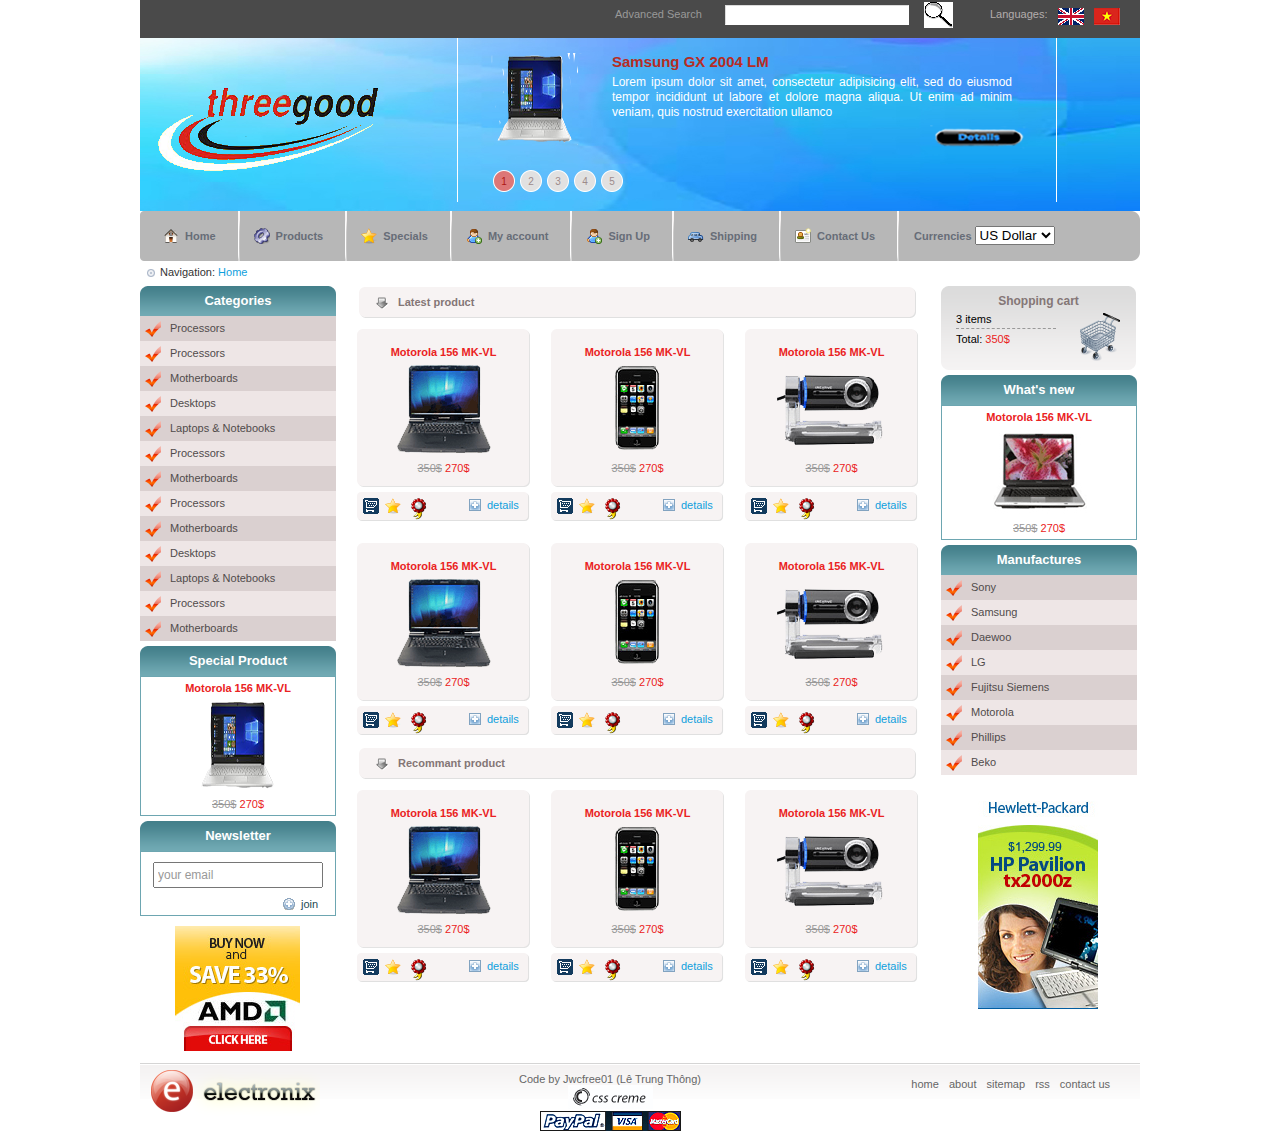
==== index.html @ 49585675 "test" ====
<!DOCTYPE HTML>
<html><!-- InstanceBegin template="/Templates/mytemplate.dwt" codeOutsideHTMLIsLocked="false" -->
    <head>
        <meta http-equiv="Content-Type" content="text/html; charset=utf-8">
        <!-- InstanceBeginEditable name="doctitle" -->
        <title>Th Mobile</title>
        <!-- InstanceEndEditable -->
        <link rel="stylesheet" type="text/css" href="css/style.css">
       
    
    <script type="text/javascript" src="js/boxOver.js"></script>
    <!-- InstanceBeginEditable name="head" -->
    <!-- InstanceEndEditable -->
    </head>
    
    <body>
      <div class="main">
          <!-- TOP : START -->
          <div class="top">              <div class="languages">
                  <div>Languages: </div>
                    <a href="#"><img src="img/tải%20xuống.png" alt="EN" /></a>
                    <a href="#"><img src="img/Capture.PNG" alt="DE" /></a>
                </div>
                <div class="search">
                  <div class="search_text"><a href="#">Advanced Search</a></div>
                    <input type="text" class="search_input" name="search" />
                    <input type="image" src="img/search.png" class="search_bt" />
                </div>
            </div>
            <!-- TOP : END -->

      <!-- HEADER : START -->
            <div class="header">
              <div id="logo"><img src="img/logo.png" alt="images"/></div>
              <div class="slider">
                  <div class="top_divider"><img src="img/sos.png" alt="images"/></div>
                    <div class="slide_content">
                      <div class="content">
                          <img src="img/laptop.png" alt="images" class="slide_img"/>
                            <div class="slide_details">
                              <div class="slide_title">Samsung GX 2004 LM</div>
                                <div class="slide_text">
                                  Lorem ipsum dolor sit amet, consectetur adipisicing elit, sed do eiusmod tempor incididunt ut labore et dolore magna aliqua. Ut enim ad minim veniam, quis nostrud exercitation ullamco
                                </div>
                                <a href="#" class="details"><img src="img/details.png" alt="images" /></a>
                            </div>
                        </div>
                        <div class="clr"></div>
                      <div class="pagination">
                          <span class="current">1</span>
                            <a href="#">2</a>
                            <a href="#">3</a>
                            <a href="#">4</a>
                            <a href="#">5</a>
                        </div>
                    </div>
                    <div class="top_divider"><img src="img/sos.png" alt="images"/></div>
                </div>
            </div>
            <div class="clr"></div>
            <!-- HEADER : END -->
               
      <!-- CONTENT : START -->        
            <div class="content">
              <!-- Menu tab -->
                <div id="menu_tab">
                  <div class="left_menu_corner"></div>
          <ul class="menu">
                      <li><a href="#" id="nav_hom">Home</a></li>
                        <li class="divider"></li>
                        <li><a href="#" id="nav_pro">Products</a></li>
                        <li class="divider"></li>
                        <li><a href="#" id="nav_spe">Specials</a></li>
                        <li class="divider"></li>
                        <li><a href="#" id="nav_acc">My account</a></li>
                        <li class="divider"></li>
                        <li><a href="#" id="nav_sig">Sign Up</a></li>
                        <li class="divider"></li>
                        <li><a href="#" id="nav_shi">Shipping</a></li>
                        <li class="divider"></li>
                        <li><a href="contact.html" id="nav_con">Contact Us</a></li>
                        <li class="divider"></li>
                        <li class="currencies">Currencies
                            <select>
                                <option>US Dollar</option>
                                <option>Euro</option>
                            </select>
                       </li>
                    </ul>
                    <div class="right_menu_corner"></div>
                </div>
            
              <!-- Navigation -->
                <!-- InstanceBeginEditable name="navigation" -->
				<div class="navigation">Navigation: <span class="current">Home</span></div><!-- InstanceEndEditable -->
              
                <!-- Left Content -->
                <div class="left_content">
                  <!-- Categories -->
                    <div class="title_box">Categories</div>
                    <ul class="left_menu">
                      <li class="odd"><a href="#">Processors</a></li>
                        <li class="even"><a href="#">Processors</a></li>
                        <li class="odd"><a href="#">Motherboards</a></li>
                        <li class="even"><a href="#">Desktops</a></li>
                        <li class="odd"><a href="#">Laptops & Notebooks</a></li>
                        <li class="even"><a href="#">Processors</a></li>
                        <li class="odd"><a href="#">Motherboards</a></li>
                        <li class="even"><a href="#">Processors</a></li>
                        <li class="odd"><a href="#">Motherboards</a></li>
                        <li class="even"><a href="#">Desktops</a></li>
                        <li class="odd"><a href="#">Laptops & Notebooks</a></li>
                        <li class="even"><a href="#">Processors</a></li>
                        <li class="odd"><a href="#">Motherboards</a></li>
                    </ul>
                  <!-- Special Product -->
                    <div class="title_box">Special Product</div>
                    <div class="border_box">
                      <div class="product_title"><a href="#">Motorola 156 MK-VL</a></div>
                        <div class="product_image"><a href="#"><img src="img/laptop.png" alt="Laptop"/></a></div>
                        <div class="product_price">
                          <span class="reduce">350$</span>
                            <span class="price">270$</span>
                        </div>
                    </div> 
                    <!-- Newsletter -->
                    <div class="title_box">Newsletter</div>
                    <div class="border_box">
                      <input type="text" name="newsletter" class="newsletter_input" value="your email" />
                        <a href="#" class="join">join</a>
                    </div>       
                    <!-- Banner -->
                    <div class="banner_adds">
                      <a href="#"><img src="img/bann2.jpg" alt="Banner" /></a>
                    </div>
        </div>
              
                <!-- Center Content --><!-- InstanceBeginEditable name="contact" -->
                <div class="center_content">
                  <div class="center_title_bar">Latest product</div>
                  <!--Product-->
                  <div class="product_box">
                    <div class="top_product_box"></div>
                    <div class="center_product_box">
                      <div class="product_title"><a href="#">Motorola 156 MK-VL</a></div>
                      <div class="product_image"><a href="#"><img src="img/laptop.gif" alt="Laptop"/></a></div>
                      <div class="product_price"> <span class="reduce">350$</span> <span class="price">270$</span> </div>
                    </div>
                    <div class="bottom_product_box"></div>
                    <div class="product_details_tab"> <a href="#" title="header=[Add to cart] body=[&nbsp;]"><img src="img/cart.gif" alt="Cart" class="left_bt" /></a> <a href="#" title="header=[Speacials] body=[&nbsp;]"><img src="img/favs.gif" alt="Speacials" class="left_bt" /></a> <a href="#" title="header=[Gift] body=[&nbsp;]"><img src="img/favorites.gif" alt="Gift" class="left_bt" /></a> <a href="../Demo/detail.html" class="product_details">details</a> </div>
                  </div>
                  <!--Product-->
                  <div class="product_box">
                    <div class="top_product_box"></div>
                    <div class="center_product_box">
                      <div class="product_title"><a href="#">Motorola 156 MK-VL</a></div>
                      <div class="product_image"><a href="#"><img src="img/p4.gif" alt="Laptop"/></a></div>
                      <div class="product_price"> <span class="reduce">350$</span> <span class="price">270$</span> </div>
                    </div>
                    <div class="bottom_product_box"></div>
                    <div class="product_details_tab"> <a href="#" title="header=[Add to cart] body=[&nbsp;]"><img src="img/cart.gif" alt="Cart" class="left_bt" /></a> <a href="#" title="header=[Speacials] body=[&nbsp;]"><img src="img/favs.gif" alt="Speacials" class="left_bt" /></a> <a href="#" title="header=[Gift] body=[&nbsp;]"><img src="img/favorites.gif" alt="Gift" class="left_bt" /></a> <a href="../Demo/detail.html" class="product_details">details</a> </div>
                  </div>
                  <!--Product-->
                  <div class="product_box">
                    <div class="top_product_box"></div>
                    <div class="center_product_box">
                      <div class="product_title"><a href="#">Motorola 156 MK-VL</a></div>
                      <div class="product_image"><a href="#"><img src="img/p5.gif" alt="Laptop"/></a></div>
                      <div class="product_price"> <span class="reduce">350$</span> <span class="price">270$</span> </div>
                    </div>
                    <div class="bottom_product_box"></div>
                    <div class="product_details_tab"> <a href="#" title="header=[Add to cart] body=[&nbsp;]"><img src="img/cart.gif" alt="Cart" class="left_bt" /></a> <a href="#" title="header=[Speacials] body=[&nbsp;]"><img src="img/favs.gif" alt="Speacials" class="left_bt" /></a> <a href="#" title="header=[Gift] body=[&nbsp;]"><img src="img/favorites.gif" alt="Gift" class="left_bt" /></a> <a href="../Demo/detail.html" class="product_details">details</a> </div>
                  </div>
                  <!--Product-->
                  <div class="product_box">
                    <div class="top_product_box"></div>
                    <div class="center_product_box">
                      <div class="product_title"><a href="#">Motorola 156 MK-VL</a></div>
                      <div class="product_image"><a href="#"><img src="img/laptop.gif" alt="Laptop"/></a></div>
                      <div class="product_price"> <span class="reduce">350$</span> <span class="price">270$</span> </div>
                    </div>
                    <div class="bottom_product_box"></div>
                    <div class="product_details_tab"> <a href="#" title="header=[Add to cart] body=[&nbsp;]"><img src="img/cart.gif" alt="Cart" class="left_bt" /></a> <a href="#" title="header=[Speacials] body=[&nbsp;]"><img src="img/favs.gif" alt="Speacials" class="left_bt" /></a> <a href="#" title="header=[Gift] body=[&nbsp;]"><img src="img/favorites.gif" alt="Gift" class="left_bt" /></a> <a href="../Demo/detail.html" class="product_details">details</a> </div>
                  </div>
                  <!--Product-->
                  <div class="product_box">
                    <div class="top_product_box"></div>
                    <div class="center_product_box">
                      <div class="product_title"><a href="#">Motorola 156 MK-VL</a></div>
                      <div class="product_image"><a href="#"><img src="img/p4.gif" alt="Laptop"/></a></div>
                      <div class="product_price"> <span class="reduce">350$</span> <span class="price">270$</span> </div>
                    </div>
                    <div class="bottom_product_box"></div>
                    <div class="product_details_tab"> <a href="#" title="header=[Add to cart] body=[&nbsp;]"><img src="img/cart.gif" alt="Cart" class="left_bt" /></a> <a href="#" title="header=[Speacials] body=[&nbsp;]"><img src="img/favs.gif" alt="Speacials" class="left_bt" /></a> <a href="#" title="header=[Gift] body=[&nbsp;]"><img src="img/favorites.gif" alt="Gift" class="left_bt"/></a> <a href="../Demo/detail.html" class="product_details">details</a> </div>
                  </div>
                  <!--Product-->
                  <div class="product_box">
                    <div class="top_product_box"></div>
                    <div class="center_product_box">
                      <div class="product_title"><a href="#">Motorola 156 MK-VL</a></div>
                      <div class="product_image"><a href="#"><img src="img/p5.gif" alt="Laptop"/></a></div>
                      <div class="product_price"> <span class="reduce">350$</span> <span class="price">270$</span> </div>
                    </div>
                    <div class="bottom_product_box"></div>
                    <div class="product_details_tab"> <a href="#" title="header=[Add to cart] body=[&nbsp;]"><img src="img/cart.gif" alt="Cart" class="left_bt" /></a> <a href="#" title="header=[Speacials] body=[&nbsp;]"><img src="img/favs.gif" alt="Speacials" class="left_bt" /></a> <a href="#" title="header=[Gift] body=[&nbsp;]"><img src="img/favorites.gif" alt="Gift" class="left_bt"/></a> <a href="../Demo/detail.html" class="product_details">details</a> </div>
                  </div>
                  <div class="center_title_bar">Recommant product</div>
                  <!--Product-->
                  <div class="product_box">
                    <div class="top_product_box"></div>
                    <div class="center_product_box">
                      <div class="product_title"><a href="#">Motorola 156 MK-VL</a></div>
                      <div class="product_image"><a href="#"><img src="img/laptop.gif" alt="Laptop"/></a></div>
                      <div class="product_price"> <span class="reduce">350$</span> <span class="price">270$</span> </div>
                    </div>
                    <div class="bottom_product_box"></div>
                    <div class="product_details_tab"> <a href="#" title="header=[Add to cart] body=[&nbsp;]"><img src="img/cart.gif" alt="Cart" class="left_bt" /></a> <a href="#" title="header=[Speacials] body=[&nbsp;]"><img src="img/favs.gif" alt="Speacials" class="left_bt" /></a> <a href="#" title="header=[Gift] body=[&nbsp;]"><img src="img/favorites.gif" alt="Gift" class="left_bt"/></a> <a href="../Demo/detail.html" class="product_details">details</a> </div>
                  </div>
                  <!--Product-->
                  <div class="product_box">
                    <div class="top_product_box"></div>
                    <div class="center_product_box">
                      <div class="product_title"><a href="#">Motorola 156 MK-VL</a></div>
                      <div class="product_image"><a href="#"><img src="img/p4.gif" alt="Laptop"/></a></div>
                      <div class="product_price"> <span class="reduce">350$</span> <span class="price">270$</span> </div>
                    </div>
                    <div class="bottom_product_box"></div>
                    <div class="product_details_tab"> <a href="#" title="header=[Add to cart] body=[&nbsp;]"><img src="img/cart.gif" alt="Cart" class="left_bt" /></a> <a href="#" title="header=[Speacials] body=[&nbsp;]"><img src="img/favs.gif" alt="Speacials" class="left_bt" /></a> <a href="#" title="header=[Gift] body=[&nbsp;]"><img src="img/favorites.gif" alt="Gift" class="left_bt"/></a> <a href="../Demo/detail.html" class="product_details">details</a> </div>
                  </div>
                  <!--Product-->
                  <div class="product_box">
                    <div class="top_product_box"></div>
                    <div class="center_product_box">
                      <div class="product_title"><a href="#">Motorola 156 MK-VL</a></div>
                      <div class="product_image"><a href="#"><img src="img/p5.gif" alt="Laptop"/></a></div>
                      <div class="product_price"> <span class="reduce">350$</span> <span class="price">270$</span> </div>
                    </div>
                    <div class="bottom_product_box"></div>
                    <div class="product_details_tab"> <a href="#" title="header=[Add to cart] body=[&nbsp;]"><img src="img/cart.gif" alt="Cart" class="left_bt" /></a> <a href="#" title="header=[Speacials] body=[&nbsp;]"><img src="img/favs.gif" alt="Speacials" class="left_bt" /></a> <a href="#" title="header=[Gift] body=[&nbsp;]"><img src="img/favorites.gif" alt="Gift" class="left_bt"/></a> <a href="../Demo/detail.html" class="product_details">details</a> </div>
                  </div>
                </div>
                <!-- InstanceEndEditable --><!-- Right Content -->
                <div class="right_content">
                  <!-- Shopping cart -->
          <div class="shopping_cart">
                        <div class="cart_title">Shopping cart</div>
                        <div class="cart_details">
                            3 items <br />
                            <span class="border_cart"></span>
                            Total: <span class="price">350$</span>
                        </div>
                        <div class="cart_icon"><a href="#" title="header=[Checkout] body=[&nbsp;] "><img src="img/shoppingcart.png" alt="" title="" width="48" height="48" border="0" /></a></div>
                    </div>
                    
                    <!-- What's new -->
                    <div class="title_box">What's new</div>
                    <div class="border_box">
                      <div class="product_title"><a href="#">Motorola 156 MK-VL</a></div>
                        <div class="product_image"><a href="#"><img src="img/p2.gif" alt="Laptop"/></a></div>
                        <div class="product_price">
                          <span class="reduce">350$</span>
                            <span class="price">270$</span>
                        </div>
                    </div>
                    
                    <!-- Manufactures -->
                    <div class="title_box">Manufactures</div>
                    <ul class="left_menu">
                      <li class="odd"><a href="#">Sony</a></li>
                        <li class="even"><a href="#">Samsung</a></li>
                        <li class="odd"><a href="#">Daewoo</a></li>
                        <li class="even"><a href="#">LG</a></li>
                        <li class="odd"><a href="#">Fujitsu Siemens</a></li>
                        <li class="even"><a href="#">Motorola</a></li>
                        <li class="odd"><a href="#">Phillips</a></li>
                        <li class="even"><a href="#">Beko</a></li>
                    </ul>
                    
                    <!-- Banner -->
                    <div class="banner_adds">
                      <a href="#"><img src="img/bann1.jpg" alt="Banner" /></a>
                    </div>
                </div>
            
            
            
            
            </div>
            <!-- CONTENT : END -->
            
           <div class="clr"></div>
           
			<!-- FOOTER: START -->
            <div class="footer">
                <div class="left_footer">
                    <img src="img/footer_logo.png" alt="images footer" />
                </div>
                <div class="center_footer">
                    Code by Jwcfree01 (Lê Trung Thông) <br />
                    <a href="#"><img src="img/csscreme.jpg" alt="images template" /></a> <br />
                    <img src="img/payment.gif" alt="payment" />
                </div>
                <div class="right_footer">
                    <a href="#">home</a>
                    <a href="#">about</a>
                    <a href="#">sitemap</a>
                    <a href="#">rss</a>
                    <a href="#">contact us</a>
                </div>
            </div>
             <!--FOOTER: END -->
        </div>
    </body>
<!-- InstanceEnd --></html>
---- css/style.css ----
/* CSS Document */


* { 
    margin: 0px;
    padding: 0px;
}

.clr { 
    clear: both;
}

body{
    background: url(../img/images.jpg) center top no-repeat;
    font-family:Arial, Helvetica, sans-serif;
    font-size: 11px;
}

.main {
    width: 1000px;
    margin: 0px auto;
}

/*---------------- center content -----------------*/

.center_content {
	width: 585px;
	float: left;
	padding: 5px 10px;
}
.center_title_bar {
    width: 520px;
    height: 33px;
    float: left;
    background: url(../img/bar_bg.gif) no-repeat center;
    padding: 0 0 0 40px;
    line-height: 33px;
    font-weight: bold;
    margin: 0 0 0 12px;
    color: #847676;
}
.product_box {
    width: 173px;
    height: auto;
    float: left;
    padding: 10px 10px 10px 11px;
}
.top_product_box {
    float: left;
    width: 173px;
    height: 12px;
    background: url(../img/product_box_top.gif) no-repeat center bottom;
}
.bottom_product_box {
    float: left;
    width: 173px;
    height: 10px;
    background: url(../img/product_box_bottom.gif) no-repeat center bottom;
}
.center_product_box {
    float: left;
    width: 173px;
    height: auto;
    text-align: center;
    background: url(../img/product_box_center.gif) repeat-y;
}
.product_details_tab {
    width: 173px;
    height: 31px;
    float: left;
    margin: 3px 0 0 0;
    background: url(../img/products_details_bg.gif) center no-repeat;
}
img.left_bt {
    float: left;
    padding: 6px 0 0 6px;
}
a.product_details {
    width: 25px;
    display: block;
    float: left;
    padding: 0 0 0 20px;
    background: url(../img/square-blue-add.gif) no-repeat left;
    margin: 7px 0 0 38px;
    text-decoration: none;
    color: #0fa0dd;
}


/*---------------- footer -----------------*/
/* CSS Document */

.footer{
    width: 1000px;
    height: 36px;
    background: url(../img/footer_bg.gif) repeat-x top;
}
.left_footer {
    float: left;
    padding: 5px 0 0 10px;
    width: 300px;
}
.right_footer {
    float: right;
    padding: 15px 30px 0 0;
}
.right_footer a {
    text-decoration: none;
    padding: 0 0 0 7px;
    color: #666;
}
.right_footer a:hover {
    text-decoration: underline;
    
}
.center_footer {
    float: left;
    width: 200px;
    text-align: center;
    color: #666666;
    padding: 10px 0 0 60px;
}



/*---------------- header -----------------*/
/* CSS Document */

.header {
    background: url(../img/background2.jpg) no-repeat center;
    width: 1000px;
    height: 173px;
}

#logo {
    float: left;
    padding: 15px;
}

.slider {
    width: 600px;
    height: 164px;
    float: left;
    padding: 0 0 0 50px;
}
.top_divider {
    float: left;
    width: 1px;
    height: 164px;
}

.slide_content {
    width: 538px;
    float: left;
    padding: 15px 30px 0 30px;
}

.slide_content .content .slide_img{
    float: left;
    padding: 0 0 10px 0;
}

.slide_content .content .slide_details{
    width: 400px;
    float: left;
    padding: 0 0 0 30px;
}

.slide_content .content .slide_details .slide_title{
    font-size: 15px;
    color: #b72c24;
    font-weight: bold;
}

.slide_content .content .slide_details .slide_text{
    padding: 5px 0 5px 0;
    font-size: 12px;
    color: #FFF;
    text-align: justify;
    line-height: 15px;
}

.slide_content .content .slide_details .details{
    width: 83px;
    height: 21px;
    display: block;
    float: right;
    margin: 5px 0 0 0 0;
    padding-left: 5px;
    text-align: center;
    line-height: 21px;
    text-decoration: none;
    color: #000000;
}


.slide_content .pagination{
        padding-top: 10px;
        margin: 5px;
        text-align: center;
        float: left;
        font-size: 10px;
}

.slide_content .pagination .current {
    width: 22px;
    height: 22px;
    display: block;
    float: left;
    line-height: 23px;
    text-align: center;
    background:url(../img/bg-1.png) no-repeat center;
    color: #ad1614;
}

.slide_content .pagination a{
    width: 22px;
    height: 22px;
    display: block;
    float: left;
    margin-left: 5px;
    line-height: 23px;
    text-align: center;
    background:url(../img/bg-2.png) no-repeat center;
    color: #9d8b8b;
    text-decoration: none;
}

.slide_content .pagination a:hover, .slide_content .pagination a:active{
    width: 22px;
    height: 22px;
    display: block;
    float: left;
    margin-left: 5px;
    line-height: 23px;
    text-align: center;
    background:url(../img/bg-1.png) no-repeat center;
    color: #ad1614;
    text-decoration: none;
}


/*---------------- left_content -----------------*/
/* CSS Document */

.left_content {
    width: 196px;
    float: left;
}

.title_box {
    width: 196px;
    height: 30px;
    background:url(../img/menu_title_bg.gif) no-repeat center;
    margin: 5px 0 0 0;
    text-align: center;
    font-size: 13px;
    font-weight: bold;
    color: #fff;
    line-height: 30px;
}

ul.left_menu {
    width: 196px;
    list-style: none;
}

ul.left_menu li{
    list-style: none;
}

ul.left_menu li.odd a{
    width: 166px;
    height: 25px;
    display: block;
    background: url(../img/checked.png) no-repeat left #dad0d0;
    text-decoration: none;
    color: #504b4b;
    line-height: 25px;
    background-position: 5px 5px;
    padding: 0 0 0 30px;
}

ul.left_menu li.even a{
    width: 166px;
    height: 25px;
    display: block;
    background: url(../img/checked.png) no-repeat left #eee6e6;
    text-decoration: none;
    color: #504b4b;
    line-height: 25px;
    background-position: 5px 5px;
    padding: 0 0 0 30px;
}

ul.left_menu li.even a:hover, ul.left_menu li.odd a:hover{
    background: url(../img/checked.png) no-repeat left #7bbcc7;
    color: #fff;
    background-position: 5px 5px;
}
.border_box {
    width: 194px;
    height: auto;
    text-align: center;
    border: 1px solid #6da6b1;
}

.product_title {
    color: #ea2222;
    padding: 5px 0;
    font-weight: bold;
}

.product_title a {
    color: #ea2222;
    text-decoration: none;
    
}

.product_title a:hover {
    color: #064E5A;
}

.product_img {
    padding: 5px 0;
}

.product_price {
    padding: 5px 0;
}

span.reduce{
    text-decoration: line-through;
    color: #999;
}

span.price{
    color: #ea2222;
}

.newsletter_input{
    width: 160px;
    height: 16px;
    border: 10px solid #dd9d9l;
    font-size: 12px;
    color: #999;
    margin: 10px 0 5px 0;
    padding: 3px;
}

a.join {
    width: 17px;
    display: block;
    margin: 5px 0 5px 140px;
    padding: 0 0 0 20px;
    text-decoration: none;
    color: #1c4a52;
    background: url(../img/blue-add.png) no-repeat left;
}

.banner_adds {
    width: 194px;
    text-align: center;
    padding: 10px 0;
}



/*---------------- menu -----------------*/
/* CSS Document */

#menu_tab {
    width: 1000px;
    height: 50px;
}

.left_menu_corner {
    width: 9px;
    height: 50px;
    float: left;
    background: url(../img/01.png) no-repeat center;
}

.right_menu_corner {
    width: 9px;
    height: 50px;
    float: left;
    background: url(../img/02.png) no-repeat center;
}

ul.menu {
    list-style-type: none;
    float: left;
    display: block;
    width: 982px;
    margin: 0px;
    padding: 0px;
    background: url(../img/03.png) repeat-x;
}

ul.menu li {
    display: inline;
    font-size: 11px;
    font-weight: bold;
    line-height: 50px;
}

ul.menu li.divider {
    display: inline;
    width: 2px;
    height: 50px;
    float: left;
    background: url(../img/menu_divider.gif) no-repeat center;
}

ul.menu li a,ul.menu li a:visited {
    display: block;
    float: left;
    padding: 0px 8px 0px 22px;
    margin: 0 14px 0 14px;
    height: 50px;
    text-decoration: none;
    color: #676d77;
}

ul.menu li a:hover{
    color: #333333;
}

#nav_hom {
    background: url(../img/home.png) no-repeat left;
}

#nav_pro {
    background: url(../img/services.png) no-repeat left;
}

#nav_spe {
    background: url(../img/favs.png) no-repeat left;
}

#nav_acc, #nav_sig  {
    background: url(../img/user_add.png) no-repeat left;
}

#nav_shi {
    background: url(../img/car.png) no-repeat left;
}

#nav_con {
    background: url(../img/contact-new.png) no-repeat left;
}

li.currencies {
    width: 180px;
    float: left;
    padding: 0 0 0 15px;
    color: #676d77;
    font-size: 11px;
    font-weight: bold;
}


/*---------------- navigation -----------------*/
/* CSS Document */

.navigation {
    width: 980px;
    height: 15px;
    padding: 5px 10px 0 20px;
    color: #333333;
    background:url(../img/navbullet.png) no-repeat left;
    background-position: 5px 6px;
}
.navigation a {
	color: #0fa0dd;
	text-decoration: underline;
}

.navigation span.current{
    color: #0fa0dd;
}

/*---------------- right content -----------------*/
/* CSS Document */

.right_content {
    width: 196px;
    float: left;
    padding: 5px 0 0 0;
}

.shopping_cart {
    width: 195px;
    height: 84px;
    text-align: center;
    background: url(../img/cart_bg.gif) no-repeat center;
}

.cart_title {
    font-size: 12px;
    color: #847676;
    font-weight: bold;
    padding: 8px 0 0 0;
}

.cart_details {
    width: 115px;
    float: left;
    padding: 5px 0 0 15px;
    text-align: left;
}

.cart_icon {
    float: left;
    padding: 5px 0 0 5px;
}

span.border_cart {
    width: 100px;
    height: 1px;
    margin: 3px 0 3px 0;
    display: block;
    border-top: 1px #999999 dashed;
}


/*---------------- right content -----------------*/

.top {
    width: 1000px;
    height: 38px;
    background-color: #4A4A4A;
}

.languages {
    float: right;
    width: 150px;
    padding-top: 8px;
}

.languages div {
    float: left;
    color: #B3ADAD;
    padding: 0 5px 0 0;
}

.languages a{
    float: left;
    display: block;
    padding: 0  5px;
}

.search {
    width: 370px;
    height: 32px;
    float: right;
    background:url(../img/thanhtrang.jpg) no-repeat center;
    margin-right: 20px;
}

.search .search_text {
    padding: 8px 0 0 15px;
    float: left;
    width: 110px;
    color: #999999;
}

.search .search_text a {
    color:#999999;
    text-decoration: none;
}

.search .search_input{
    width: 182px;
    height: 18px;
    margin-top: 5px;
    border: 1px solid #dbdbdb;
    float: left;
    border-bottom-color: #ffffff;
    border-right-color: #ffffff;
}

.search .search_bt{
    float: left;
    padding: 2px 0 0 15px;
}


/*---------------- contact -----------------*/
.prod_box_big {
	width: 554px;
	height: auto;
	float: left;
	padding: 10px 10px 10px 15px;
}
.top_box_big{
	width: 554px;
	height: 12px;
	float: left;
	background: url(../img/details_box_top.gif) no-repeat center bottom;
}
.bottom_box_big{
	width: 554px;
	height: 12px;
	float: left;
	background: url(../img/details_box_bottom.gif) no-repeat center top;
}
.center_box_big{
	width: 554px;
	height: auto;
	float: left;
	background: url(../img/details_box_center.gif) repeat-y;
	text-align: center;
}
.contact_form{
	width: 355px;
	float: left;
	padding: 0 0 0 75px;
}
.form_row{
	width: 355px;
	padding: 10px 0 10px 0;
	_padding: 5px 0 5px 0;
	color: #a53d17;
	clear: both; 
}
label.contact{
	width: 75px;
	font-size: 12px;
	text-align: right;
	padding:4px 5px 0 0;
	color: #333;
	float: left;
}
input.contact_input{
	width: 253px;
	height: 18px;
	background-color: #fff;
	color: #999;
	border: 1px solid #dfdfdf;
	float: left;
}
textarea.contact_textarea{
	width:253px;
	height: 50px;
	font-size: 12px;
	background-color: #fff;
	color: #999;
	border: 1px solid #dfdfdf;
	float: left;
	min-width: 253px;
	max-width: 253px;
}

a.contact {
	width: 130px;
	height: 27px;
	display: block;
	float: right;
	margin: 0 0 0 10px;
	background: url(../img/contact_bt.gif) no-repeat left;
	padding: 0 0 0 10px;
	text-decoration: none;
	line-height: 27px;
	color: #1c4a52;
}


/*---------------- details -----------------*/
.product_img_big{
	width: 170px;
	padding: 5px 0 5px 10px;
	float: left;
}
.thumbs{
	border: 1 solid #dfd1d1;
	margin: 3px 0 0 0;
	padding: 8px 5px;
}

.detail_big_box{
	width: 354px;
	float: left;
	padding: 0 0 0 15px;
	text-align: left;
}
.product_title_big{
	color: #ea2222;
	font-weight: bold;
	padding: 5px 0;
	font-size: 14px;
	
}

.specifications{
	font-size: 12px;
	font-weight: bold;
	line-height: 18px
}
span.blue{
	color: #5f9fab;
}

a.addtocart{
	height: 27px;
	display: block;
	float: left;
	background: url(../img/addtocart.gif) no-repeat left;
	width: 76px;
	padding: 0 0 0 33px;
	text-decoration: none;
	line-height: 27px;
	color: #1c4a52;
}
a.compare{
	height: 27px;
	display: block;
	float: left;
	background: url(../img/compare.gif) no-repeat left;
	width: 76px;
	padding: 0 0 0 33px;
	text-decoration: none;
	line-height: 27px;
	color: #1c4a52;
	margin: 0 0 0 10px;
}
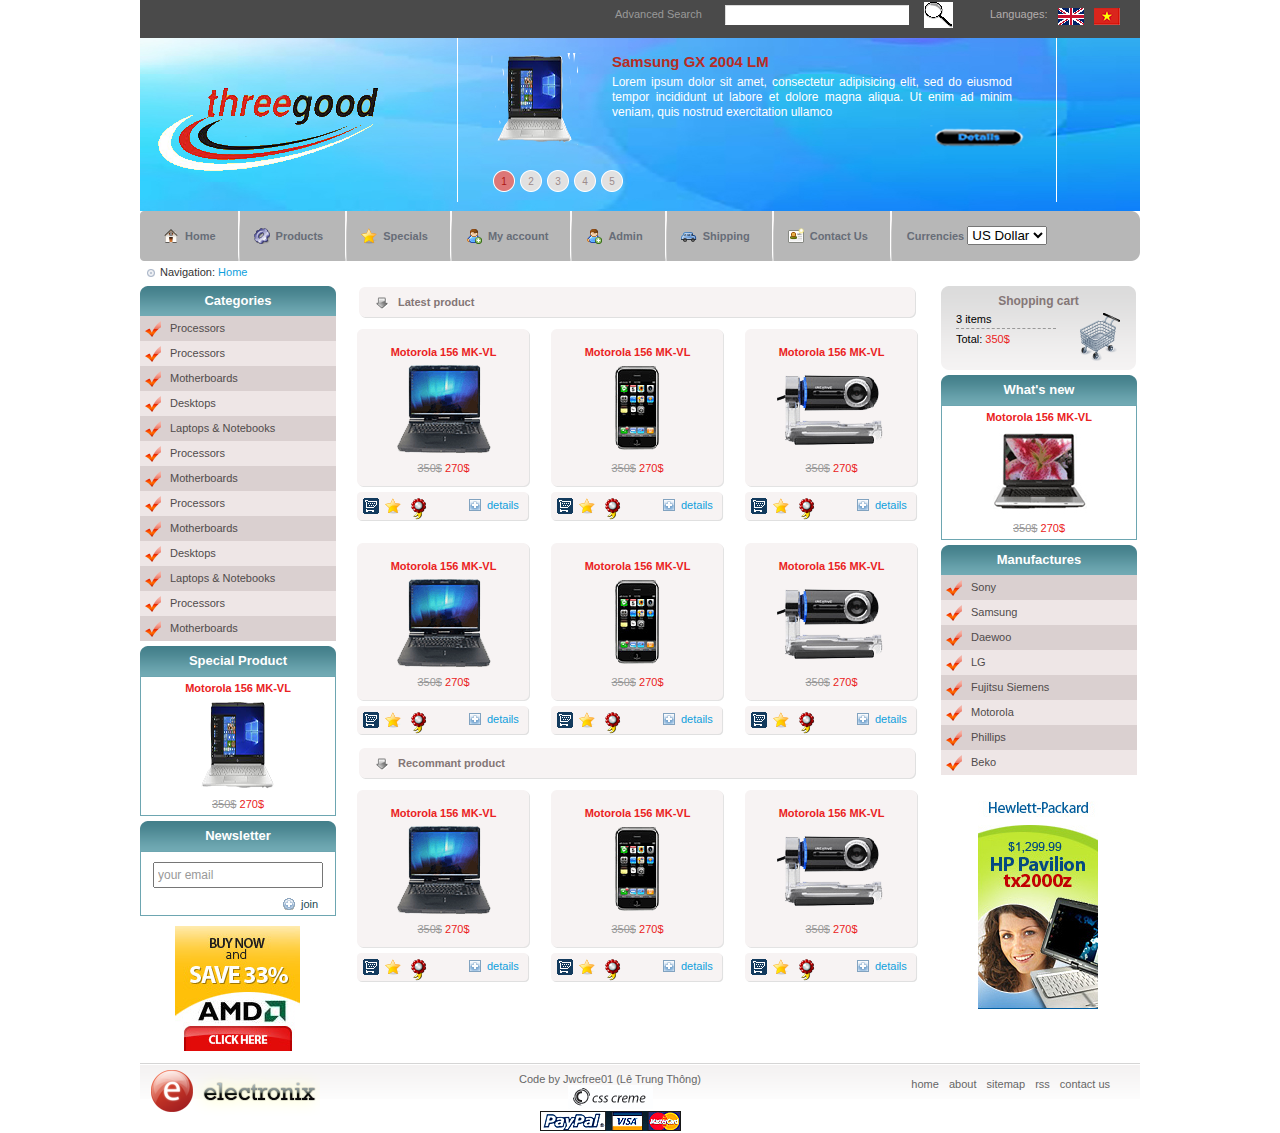
==== commit d4e0d82d: "Update index.html" ====
--- a/index.html
+++ b/index.html
@@ -74,7 +74,7 @@
                         <li class="divider"></li>
                         <li><a href="#" id="nav_acc">My account</a></li>
                         <li class="divider"></li>
-                        <li><a href="#" id="nav_sig">Sign Up</a></li>
+                        <li><a href="../admin.html" id="nav_sig">Admin</a></li>
                         <li class="divider"></li>
                         <li><a href="#" id="nav_shi">Shipping</a></li>
                         <li class="divider"></li>
@@ -147,7 +147,7 @@
                       <div class="product_price"> <span class="reduce">350$</span> <span class="price">270$</span> </div>
                     </div>
                     <div class="bottom_product_box"></div>
-                    <div class="product_details_tab"> <a href="#" title="header=[Add to cart] body=[&nbsp;]"><img src="img/cart.gif" alt="Cart" class="left_bt" /></a> <a href="#" title="header=[Speacials] body=[&nbsp;]"><img src="img/favs.gif" alt="Speacials" class="left_bt" /></a> <a href="#" title="header=[Gift] body=[&nbsp;]"><img src="img/favorites.gif" alt="Gift" class="left_bt" /></a> <a href="../Demo/detail.html" class="product_details">details</a> </div>
+                    <div class="product_details_tab"> <a href="#" title="header=[Add to cart] body=[&nbsp;]"><img src="img/cart.gif" alt="Cart" class="left_bt" /></a> <a href="#" title="header=[Speacials] body=[&nbsp;]"><img src="img/favs.gif" alt="Speacials" class="left_bt" /></a> <a href="#" title="header=[Gift] body=[&nbsp;]"><img src="img/favorites.gif" alt="Gift" class="left_bt" /></a> <a href="../detail.html" class="product_details">details</a> </div>
                   </div>
                   <!--Product-->
                   <div class="product_box">
@@ -158,7 +158,7 @@
                       <div class="product_price"> <span class="reduce">350$</span> <span class="price">270$</span> </div>
                     </div>
                     <div class="bottom_product_box"></div>
-                    <div class="product_details_tab"> <a href="#" title="header=[Add to cart] body=[&nbsp;]"><img src="img/cart.gif" alt="Cart" class="left_bt" /></a> <a href="#" title="header=[Speacials] body=[&nbsp;]"><img src="img/favs.gif" alt="Speacials" class="left_bt" /></a> <a href="#" title="header=[Gift] body=[&nbsp;]"><img src="img/favorites.gif" alt="Gift" class="left_bt" /></a> <a href="../Demo/detail.html" class="product_details">details</a> </div>
+                    <div class="product_details_tab"> <a href="#" title="header=[Add to cart] body=[&nbsp;]"><img src="img/cart.gif" alt="Cart" class="left_bt" /></a> <a href="#" title="header=[Speacials] body=[&nbsp;]"><img src="img/favs.gif" alt="Speacials" class="left_bt" /></a> <a href="#" title="header=[Gift] body=[&nbsp;]"><img src="img/favorites.gif" alt="Gift" class="left_bt" /></a> <a href="../detail.html" class="product_details">details</a> </div>
                   </div>
                   <!--Product-->
                   <div class="product_box">
@@ -169,7 +169,7 @@
                       <div class="product_price"> <span class="reduce">350$</span> <span class="price">270$</span> </div>
                     </div>
                     <div class="bottom_product_box"></div>
-                    <div class="product_details_tab"> <a href="#" title="header=[Add to cart] body=[&nbsp;]"><img src="img/cart.gif" alt="Cart" class="left_bt" /></a> <a href="#" title="header=[Speacials] body=[&nbsp;]"><img src="img/favs.gif" alt="Speacials" class="left_bt" /></a> <a href="#" title="header=[Gift] body=[&nbsp;]"><img src="img/favorites.gif" alt="Gift" class="left_bt" /></a> <a href="../Demo/detail.html" class="product_details">details</a> </div>
+                    <div class="product_details_tab"> <a href="#" title="header=[Add to cart] body=[&nbsp;]"><img src="img/cart.gif" alt="Cart" class="left_bt" /></a> <a href="#" title="header=[Speacials] body=[&nbsp;]"><img src="img/favs.gif" alt="Speacials" class="left_bt" /></a> <a href="#" title="header=[Gift] body=[&nbsp;]"><img src="img/favorites.gif" alt="Gift" class="left_bt" /></a> <a href="../detail.html" class="product_details">details</a> </div>
                   </div>
                   <!--Product-->
                   <div class="product_box">
@@ -180,7 +180,7 @@
                       <div class="product_price"> <span class="reduce">350$</span> <span class="price">270$</span> </div>
                     </div>
                     <div class="bottom_product_box"></div>
-                    <div class="product_details_tab"> <a href="#" title="header=[Add to cart] body=[&nbsp;]"><img src="img/cart.gif" alt="Cart" class="left_bt" /></a> <a href="#" title="header=[Speacials] body=[&nbsp;]"><img src="img/favs.gif" alt="Speacials" class="left_bt" /></a> <a href="#" title="header=[Gift] body=[&nbsp;]"><img src="img/favorites.gif" alt="Gift" class="left_bt" /></a> <a href="../Demo/detail.html" class="product_details">details</a> </div>
+                    <div class="product_details_tab"> <a href="#" title="header=[Add to cart] body=[&nbsp;]"><img src="img/cart.gif" alt="Cart" class="left_bt" /></a> <a href="#" title="header=[Speacials] body=[&nbsp;]"><img src="img/favs.gif" alt="Speacials" class="left_bt" /></a> <a href="#" title="header=[Gift] body=[&nbsp;]"><img src="img/favorites.gif" alt="Gift" class="left_bt" /></a> <a href="../detail.html" class="product_details">details</a> </div>
                   </div>
                   <!--Product-->
                   <div class="product_box">
@@ -191,7 +191,7 @@
                       <div class="product_price"> <span class="reduce">350$</span> <span class="price">270$</span> </div>
                     </div>
                     <div class="bottom_product_box"></div>
-                    <div class="product_details_tab"> <a href="#" title="header=[Add to cart] body=[&nbsp;]"><img src="img/cart.gif" alt="Cart" class="left_bt" /></a> <a href="#" title="header=[Speacials] body=[&nbsp;]"><img src="img/favs.gif" alt="Speacials" class="left_bt" /></a> <a href="#" title="header=[Gift] body=[&nbsp;]"><img src="img/favorites.gif" alt="Gift" class="left_bt"/></a> <a href="../Demo/detail.html" class="product_details">details</a> </div>
+                    <div class="product_details_tab"> <a href="#" title="header=[Add to cart] body=[&nbsp;]"><img src="img/cart.gif" alt="Cart" class="left_bt" /></a> <a href="#" title="header=[Speacials] body=[&nbsp;]"><img src="img/favs.gif" alt="Speacials" class="left_bt" /></a> <a href="#" title="header=[Gift] body=[&nbsp;]"><img src="img/favorites.gif" alt="Gift" class="left_bt"/></a> <a href="../detail.html" class="product_details">details</a> </div>
                   </div>
                   <!--Product-->
                   <div class="product_box">
@@ -202,7 +202,7 @@
                       <div class="product_price"> <span class="reduce">350$</span> <span class="price">270$</span> </div>
                     </div>
                     <div class="bottom_product_box"></div>
-                    <div class="product_details_tab"> <a href="#" title="header=[Add to cart] body=[&nbsp;]"><img src="img/cart.gif" alt="Cart" class="left_bt" /></a> <a href="#" title="header=[Speacials] body=[&nbsp;]"><img src="img/favs.gif" alt="Speacials" class="left_bt" /></a> <a href="#" title="header=[Gift] body=[&nbsp;]"><img src="img/favorites.gif" alt="Gift" class="left_bt"/></a> <a href="../Demo/detail.html" class="product_details">details</a> </div>
+                    <div class="product_details_tab"> <a href="#" title="header=[Add to cart] body=[&nbsp;]"><img src="img/cart.gif" alt="Cart" class="left_bt" /></a> <a href="#" title="header=[Speacials] body=[&nbsp;]"><img src="img/favs.gif" alt="Speacials" class="left_bt" /></a> <a href="#" title="header=[Gift] body=[&nbsp;]"><img src="img/favorites.gif" alt="Gift" class="left_bt"/></a> <a href="../detail.html" class="product_details">details</a> </div>
                   </div>
                   <div class="center_title_bar">Recommant product</div>
                   <!--Product-->
@@ -214,7 +214,7 @@
                       <div class="product_price"> <span class="reduce">350$</span> <span class="price">270$</span> </div>
                     </div>
                     <div class="bottom_product_box"></div>
-                    <div class="product_details_tab"> <a href="#" title="header=[Add to cart] body=[&nbsp;]"><img src="img/cart.gif" alt="Cart" class="left_bt" /></a> <a href="#" title="header=[Speacials] body=[&nbsp;]"><img src="img/favs.gif" alt="Speacials" class="left_bt" /></a> <a href="#" title="header=[Gift] body=[&nbsp;]"><img src="img/favorites.gif" alt="Gift" class="left_bt"/></a> <a href="../Demo/detail.html" class="product_details">details</a> </div>
+                    <div class="product_details_tab"> <a href="#" title="header=[Add to cart] body=[&nbsp;]"><img src="img/cart.gif" alt="Cart" class="left_bt" /></a> <a href="#" title="header=[Speacials] body=[&nbsp;]"><img src="img/favs.gif" alt="Speacials" class="left_bt" /></a> <a href="#" title="header=[Gift] body=[&nbsp;]"><img src="img/favorites.gif" alt="Gift" class="left_bt"/></a> <a href="../detail.html" class="product_details">details</a> </div>
                   </div>
                   <!--Product-->
                   <div class="product_box">
@@ -225,7 +225,7 @@
                       <div class="product_price"> <span class="reduce">350$</span> <span class="price">270$</span> </div>
                     </div>
                     <div class="bottom_product_box"></div>
-                    <div class="product_details_tab"> <a href="#" title="header=[Add to cart] body=[&nbsp;]"><img src="img/cart.gif" alt="Cart" class="left_bt" /></a> <a href="#" title="header=[Speacials] body=[&nbsp;]"><img src="img/favs.gif" alt="Speacials" class="left_bt" /></a> <a href="#" title="header=[Gift] body=[&nbsp;]"><img src="img/favorites.gif" alt="Gift" class="left_bt"/></a> <a href="../Demo/detail.html" class="product_details">details</a> </div>
+                    <div class="product_details_tab"> <a href="#" title="header=[Add to cart] body=[&nbsp;]"><img src="img/cart.gif" alt="Cart" class="left_bt" /></a> <a href="#" title="header=[Speacials] body=[&nbsp;]"><img src="img/favs.gif" alt="Speacials" class="left_bt" /></a> <a href="#" title="header=[Gift] body=[&nbsp;]"><img src="img/favorites.gif" alt="Gift" class="left_bt"/></a> <a href="../detail.html" class="product_details">details</a> </div>
                   </div>
                   <!--Product-->
                   <div class="product_box">
@@ -236,7 +236,7 @@
                       <div class="product_price"> <span class="reduce">350$</span> <span class="price">270$</span> </div>
                     </div>
                     <div class="bottom_product_box"></div>
-                    <div class="product_details_tab"> <a href="#" title="header=[Add to cart] body=[&nbsp;]"><img src="img/cart.gif" alt="Cart" class="left_bt" /></a> <a href="#" title="header=[Speacials] body=[&nbsp;]"><img src="img/favs.gif" alt="Speacials" class="left_bt" /></a> <a href="#" title="header=[Gift] body=[&nbsp;]"><img src="img/favorites.gif" alt="Gift" class="left_bt"/></a> <a href="../Demo/detail.html" class="product_details">details</a> </div>
+                    <div class="product_details_tab"> <a href="#" title="header=[Add to cart] body=[&nbsp;]"><img src="img/cart.gif" alt="Cart" class="left_bt" /></a> <a href="#" title="header=[Speacials] body=[&nbsp;]"><img src="img/favs.gif" alt="Speacials" class="left_bt" /></a> <a href="#" title="header=[Gift] body=[&nbsp;]"><img src="img/favorites.gif" alt="Gift" class="left_bt"/></a> <a href="../detail.html" class="product_details">details</a> </div>
                   </div>
                 </div>
                 <!-- InstanceEndEditable --><!-- Right Content -->
